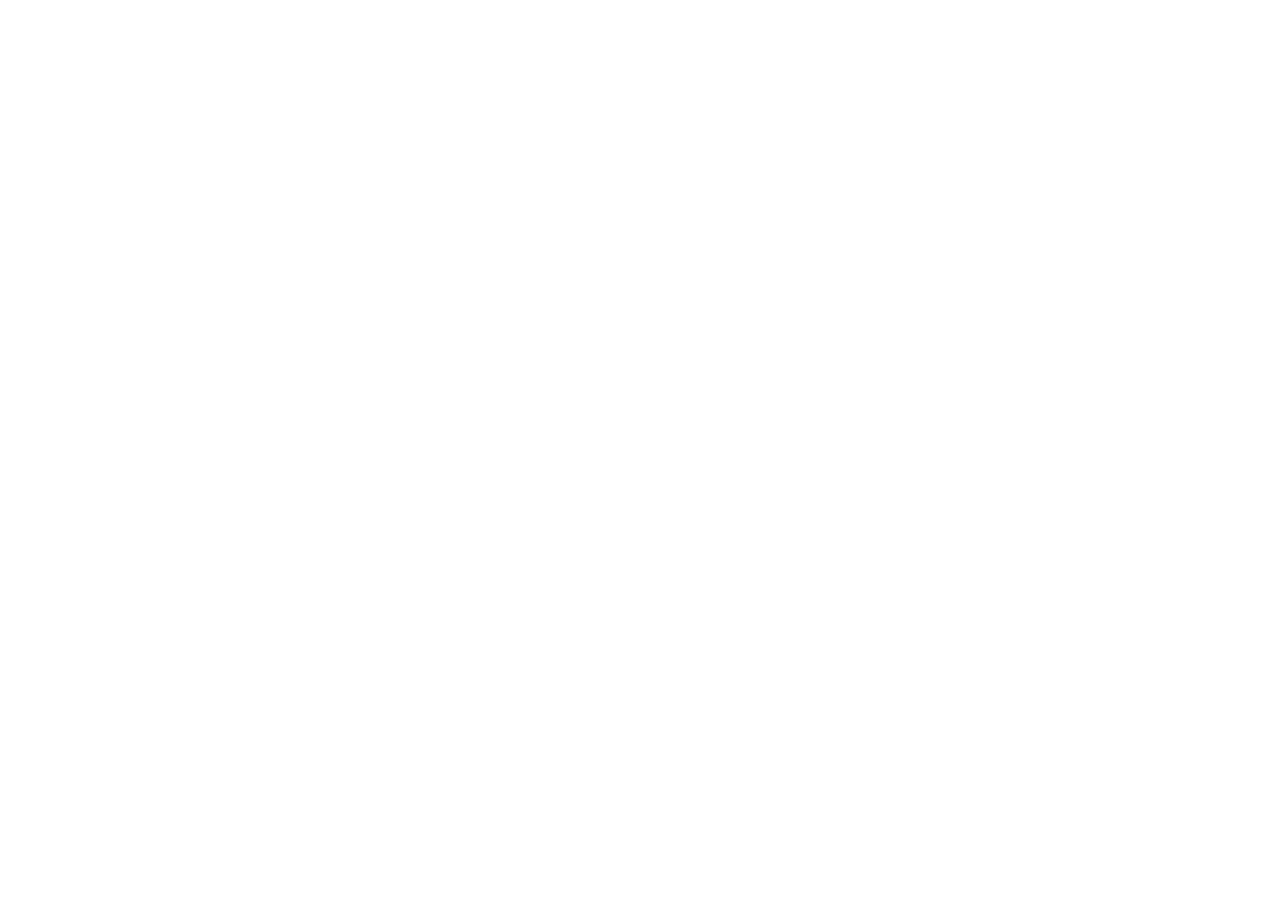
==== home/index.html @ 22dc84f2 "Iniial Commi" ====
<!DOCTYPE html>
<html lang="en">
<head>
    <meta charset="UTF-8">
    <meta name="viewport" content="width=device-width, initial-scale=1.0">
    <title>Document</title>
</head>
<body>
    <div> </div> 
    
</body>
</html>
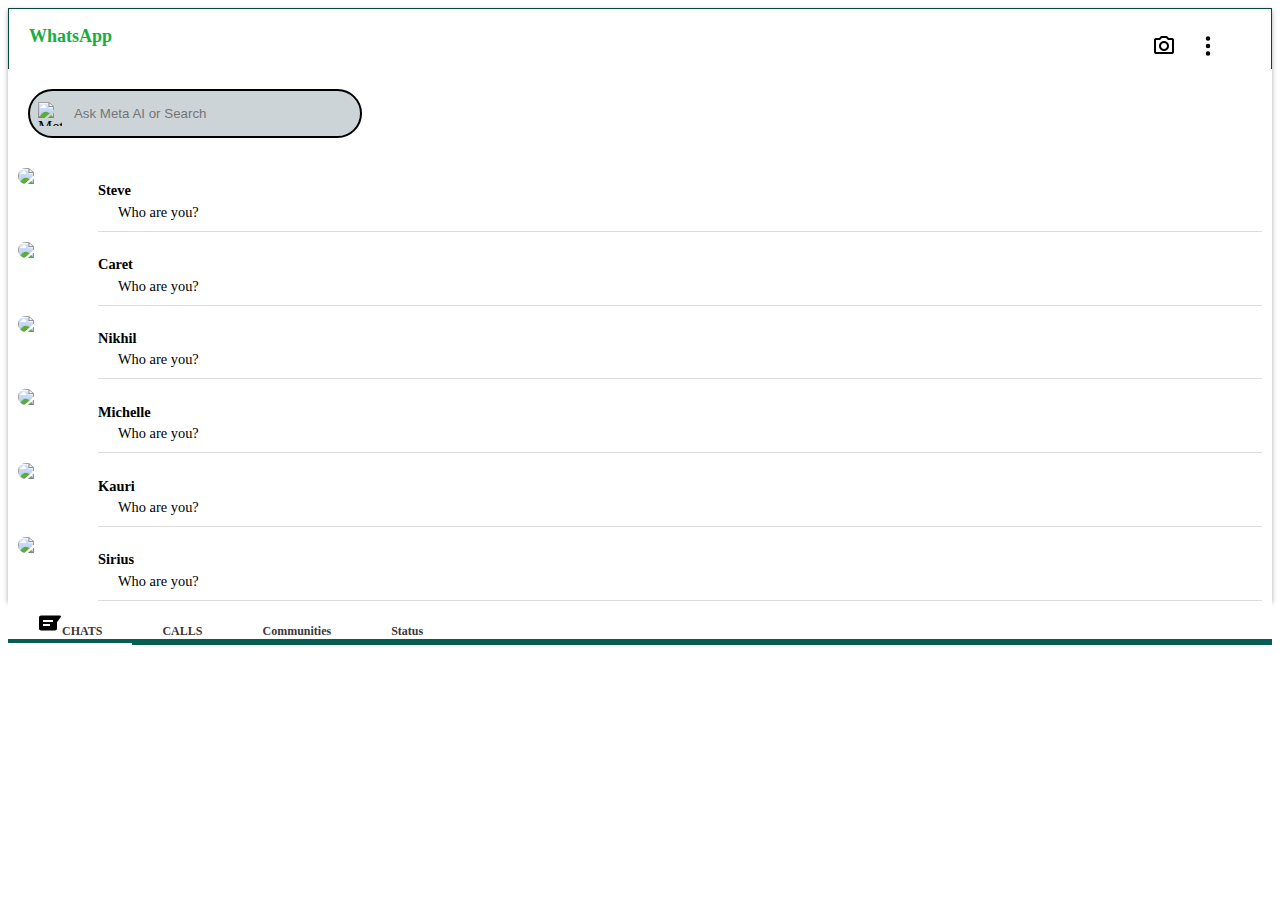
==== commit 84a30706: "Added screen" ====
--- a/home/index.html
+++ b/home/index.html
@@ -1,12 +1,62 @@
 <!DOCTYPE html>
 <html lang="en">
-<head>
+    <link rel="stylesheet" href="styles1.css">
+ <head>
     <meta charset="UTF-8">
-    <meta name="viewport" content="width=device-width, initial-scale=1.0">
+    <meta name="viewport" content="width=<!--Main-->
+    <div class="screen">
+      <div class="head">
+      <header class="topbar">
+        <p id="logo">WhatsApp</p>
+        
+        <div class="three-dots">
+        <img src="icons8-camera-24.png" alt="Clickable image" />
+         
+    
+        <img src="three-dots-vertical-svgrepo-com.svg" alt="Clickable image" /> 
+      </div> 
+         <ul class="sideicons">
+          <li><i class="fa fa-ellipsis-v"></i></li>
+          <li><i class="fa fa-users"></i></li>
+          <li><i class="fa fa-search"></i></li>
+        </ul>
+      </header>
+      <div class="input-container">
+        <img src="icons8-meta.svg" alt="Meta Icon" class="icon">
+        <input type="text" placeholder="        Ask Meta AI or Search" class="SS">
+    </div>
+
+ 
+      <div class="mainbody">
+      </div>
+      <!--Elements-->
+      <div class="option">
+        <ul class="optionslist">
+          <li>New group</li>
+          <li>New broadcast</li>
+          <li>WhatsApp Web</li>
+          <li>Starred Messages</li>
+          <li>Status</li>
+          <li>Settings</li>
+        </ul>
+      </div>
+      <input type="search" name="search" class="search" placeholder="">
+    </div> 
     <title>Document</title>
+  </div>
+  <section class="tabs">
+    <ul class="tabslist">
+      <li id="chats"><img src="10523261_whatsapp_new_chat_1_icon.svg">CHATS</li>
+      <li id="calls">CALLS</li> 
+      <li id=" ">Communities</li> 
+      <li id="contacts">Status</li>
+    </ul>
+  </section>
+  </div>  
+    
 </head>
-<body>
-    <div> </div> 
-    
+<script src="Scri1.js"></script> 
+<body>  
 </body>
-</html>+</html>
+
--- a/home/styles1.css
+++ b/home/styles1.css
@@ -0,0 +1,221 @@
+ /*Main color -> #065E52 */
+.screen {
+    width: 316px;
+    height: 500px;
+    border: 1px solid #cbcbcb;
+  }
+
+
+  
+  /* Header */
+  .head {
+    box-shadow: 0px 2px 5px #aaa;
+  }
+
+  .three-dots{
+    display: block;           text-align: right;
+    padding: 15px;
+    
+  }
+
+  .three-dots img {
+    width: 24px;   /* Adjust the size of the icon */
+    height: 24px;  /* Adjust the size of the icon */
+    cursor: pointer;  /* Make the icon clickable (shows pointer) */
+    margin-left: auto; 
+    margin-right: 16px;   
+
+}
+
+ .Communities img {
+   /* Adjust the size of the icon */
+
+ }
+
+
+  .SS {
+    display: flex;
+    justify-content: flex-end; /* Align to the right */
+    width: 100%; /* Ensure the flex container takes full width */
+    margin: 20px;  /* Space outside */
+    padding: 15px; /* Space inside */
+    border: 2px solid black;
+    border-radius: 40px;       /* Rounded corners */
+    background-color: rgb(204, 212, 216); /* Background color */
+ 
+
+}
+
+.input-container {
+  position: relative; /* Make the container relative for positioning the icon */
+  width: 300px;       /* Set the width of the container */
+}
+
+.input-container .icon {
+  position: absolute;
+  left: 30px;              /* Position the icon inside the input field */
+  top: 50%;
+  transform: translateY(-50%); /* Vertically center the icon */
+  width: 24px;             /* Set the width of the icon */
+  height: 24px;            /* Set the height of the icon */
+}
+
+
+  
+  .topbar {
+   background-color: #ffffff;
+   height: 40px;
+   padding: 10px 20px 10px;
+   border: 1px solid #05483f;
+    border-bottom: none;
+  }
+  #logo {
+    margin: 7px 0 0;
+    color: rgb(22, 174, 65);
+    font-size: 18px;
+    font-family: "Open Sans";
+    font-weight: 300;
+     font-weight:bolder ;  }
+  i {
+    color: white;
+    cursor: pointer;
+  }
+  .fa-users {
+    zoom: 110%
+  }
+  .fa-ellipsis-v {
+    zoom: 130%;
+  }
+  
+  #logo, ul.sideicons, ul.sideicons li{
+    display: inline;
+  }
+  #logo {
+    float: left;
+    clear: both;
+  }
+  .sideicons li {
+    float: right;
+    margin-top: 10px;
+    padding: 0px 10px;
+  }
+  
+  /* TABS */
+  .tabs {
+    background-color: #ffffff;
+    border-bottom: 6px solid #065E52;
+  }
+  .tabslist {
+    margin: 0px 0px 0px;
+    padding-left: 2px;
+    padding-top: 10px;
+  }
+  .tabslist li {
+    display: inline;
+    border-bottom: 2px solid #065E52;
+    color: rgb(62, 55, 55);
+    padding: 5px 30px;
+    font-size: 12px;
+    margin: 0px -2px;
+    font-family: "Open Sans";
+    font-weight: 600;
+    cursor: pointer;
+  }
+  .tabslist li:hover {
+    border-bottom: 2px solid #fff;
+  }
+  
+  .mainbody {
+    height: 80%;
+    overflow-x: hidden;
+  }
+  .mainbody::-webkit-scrollbar {
+      width: 0.4em;
+  }
+   
+  .mainbody::-webkit-scrollbar-track {
+      -webkit-box-shadow: inset 0 0 6px rgba(0,0,0,0.3);
+  }
+   
+  .mainbody::-webkit-scrollbar-thumb {
+    background-color: darkgrey;
+    outline: 1px solid slategrey;
+  }
+  
+  /* Elements */
+  /* Options */
+  .option {
+    background: white;
+    padding: 0;
+    width: 170px;
+    box-sizing: border-box;
+    box-shadow: 1px 1px 10px #777;
+    position: absolute;
+    top: 10px;
+    left: 153px;
+    z-index: 100;
+  }
+  .optionslist{
+    padding: 0px 15px;
+    list-style-type: none;
+  }
+  .optionslist li {
+    margin: 0px;
+    font-family: "Open Sans";
+    font-size: 13px;
+    padding-bottom: 15px;
+  }
+  
+  /* People list */
+  .people {
+    backgroun: red;
+    margin: 0;
+    padding: 10px 10px 0px;
+    font-family: "Open Sans";
+    font-size: 90%;
+    
+  }
+  .peoplea {
+      width: 65px;
+    border-radius: 40px;
+    display: inline;
+    float: left;
+    clear: right;
+    margin: 0px;
+    margin-right: 15px;
+  }
+  .peoplen {
+    font-weight: 600;
+    margin-bottom: -10px;
+  }
+  .peoplem {
+    padding-bottom: 10px;
+    margin-bottom: 0px;
+    margin-left: 80px;
+    padding-left: 20px;
+      border-bottom: 1px solid #ddd;
+  }
+  .fa-check {
+    position: relative;
+    margin-top: 20px;
+    float: left;
+    color: skyblue;
+  }
+  .search {
+    position: absolute;
+      top: 69px;
+    width: 310px;
+    height: 40px;
+    left: 12px;
+  }
+  
+  
+  
+  /* DATE */
+  .dates {
+    display: inline;
+    float: right;
+    margin-top: -8px;
+    color: red;
+    font-size: 12px;
+  }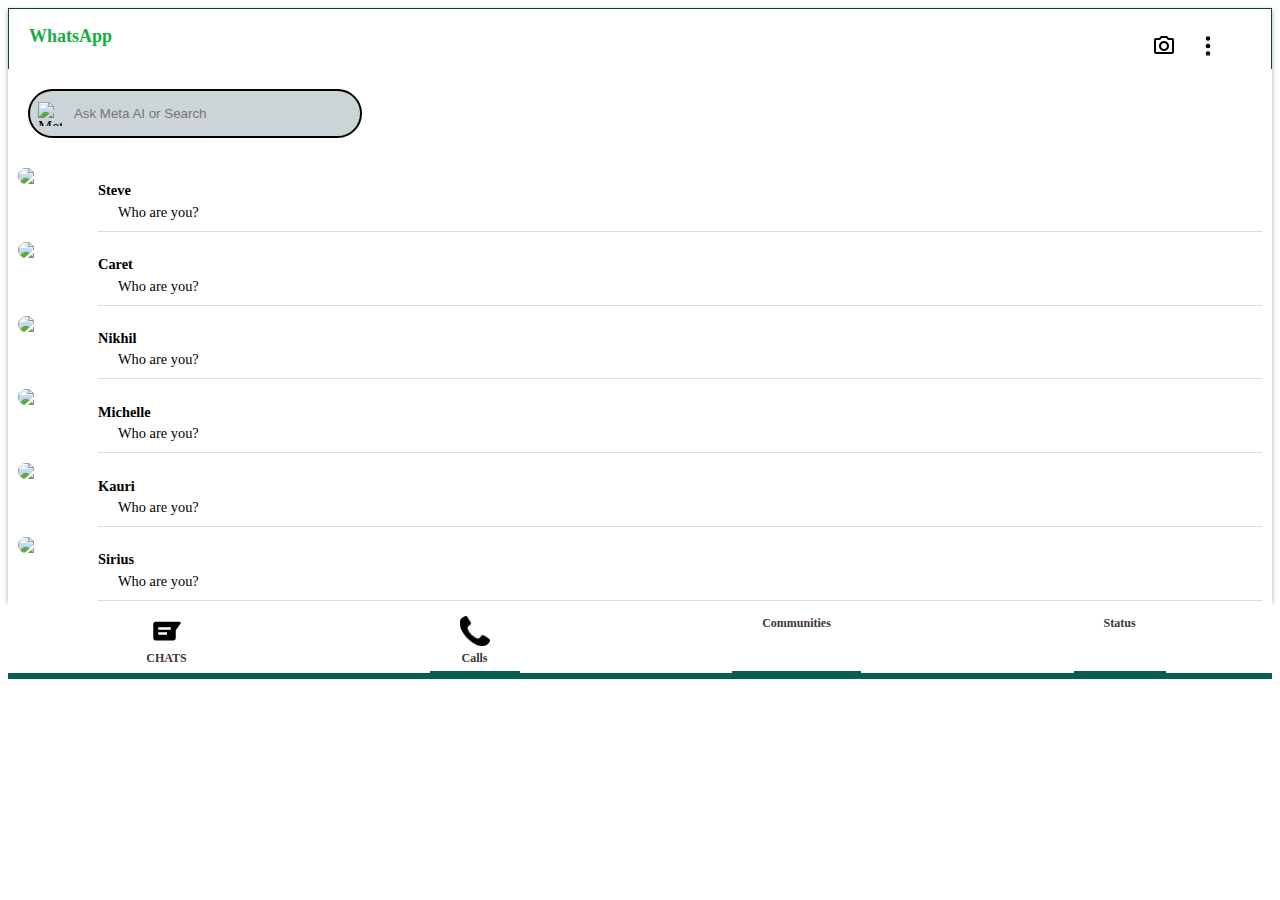
==== commit daf46c3c: "Updated UI" ====
--- a/home/index.html
+++ b/home/index.html
@@ -46,8 +46,8 @@
   </div>
   <section class="tabs">
     <ul class="tabslist">
-      <li id="chats"><img src="10523261_whatsapp_new_chat_1_icon.svg">CHATS</li>
-      <li id="calls">CALLS</li> 
+      <li id="chats"><img class="Cimg" src="10523261_whatsapp_new_chat_1_icon.svg">CHATS</li>
+      <li id="calls"><img class="callsImg" src="pngwing.com (1).png" >Calls</li> 
       <li id=" ">Communities</li> 
       <li id="contacts">Status</li>
     </ul>
--- a/home/styles1.css
+++ b/home/styles1.css
@@ -45,6 +45,54 @@
  
 
 }
+
+#chats {
+  display: flex;          /* Use flexbox for layout */
+  flex-direction: column; /* Stack items vertically */
+  align-items: center;    /* Center the items horizontally */
+  text-align: center;     /* Center the text */
+}
+
+.Cimg {
+  margin-bottom: 5px; /* Add some space between the image and the text */
+  width: 30px; /* Set width for the image as needed */
+  height: auto; /* Maintain aspect ratio */
+}
+
+#calls {
+  display: flex;          /* Use flexbox for layout */
+  flex-direction: column; /* Stack items vertically */
+  align-items: center;    /* Center the items horizontally */
+  text-align: center;     /* Center the text */
+}
+
+.callsImg {
+  margin-bottom: 5px; /* Add some space between the image and the text */
+  width: 30px; /* Set width for the image as needed */
+  height: auto; /* Maintain aspect ratio */
+}
+
+.tabslist {
+  display: flex;               /* Use flexbox for layout */
+  justify-content: space-around; /* Space items evenly across the container */
+  list-style-type: none;      /* Remove default list styling */
+  padding: 0;                 /* Remove default padding */
+  margin: 0;                  /* Remove default margin */
+}
+
+.tabslist li {
+  display: flex;              /* Use flexbox for list items */
+  flex-direction: column;     /* Stack image and text vertically */
+  align-items: center;        /* Center items horizontally */
+  text-align: center;         /* Center text */
+}
+
+.Cimg, .callsImg {
+  margin-bottom: 5px;         /* Space between image and text */
+  width: 30px;                /* Adjust width of images as necessary */
+  height: auto;               /* Maintain aspect ratio */
+}
+
 
 .input-container {
   position: relative; /* Make the container relative for positioning the icon */
